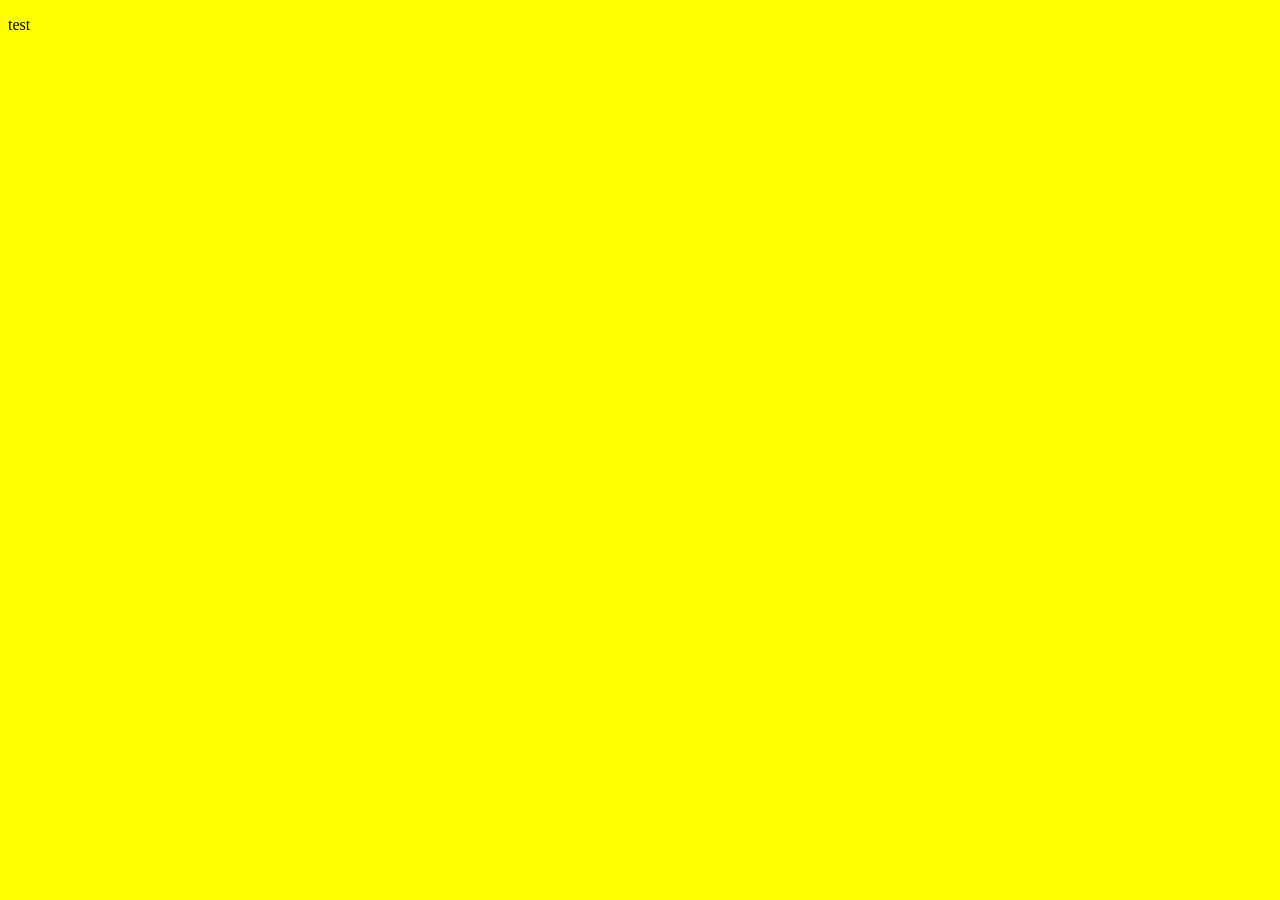
==== html/flexbox1.html @ 231baa7a "set up basics for the lab" ====
<!DOCTYPE html>
<html lang="en">
<head>
    <meta charset="UTF-8">
    <meta name="viewport" content="width=device-width, initial-scale=1.0">
    <title>Document</title>
    <link rel="stylesheet" type="text/css" href="../css/style1.css"/>
</head>
<body>
    <p>test</p>
</body>
</html>
---- css/style1.css ----
body{
    background-color: yellow;
}
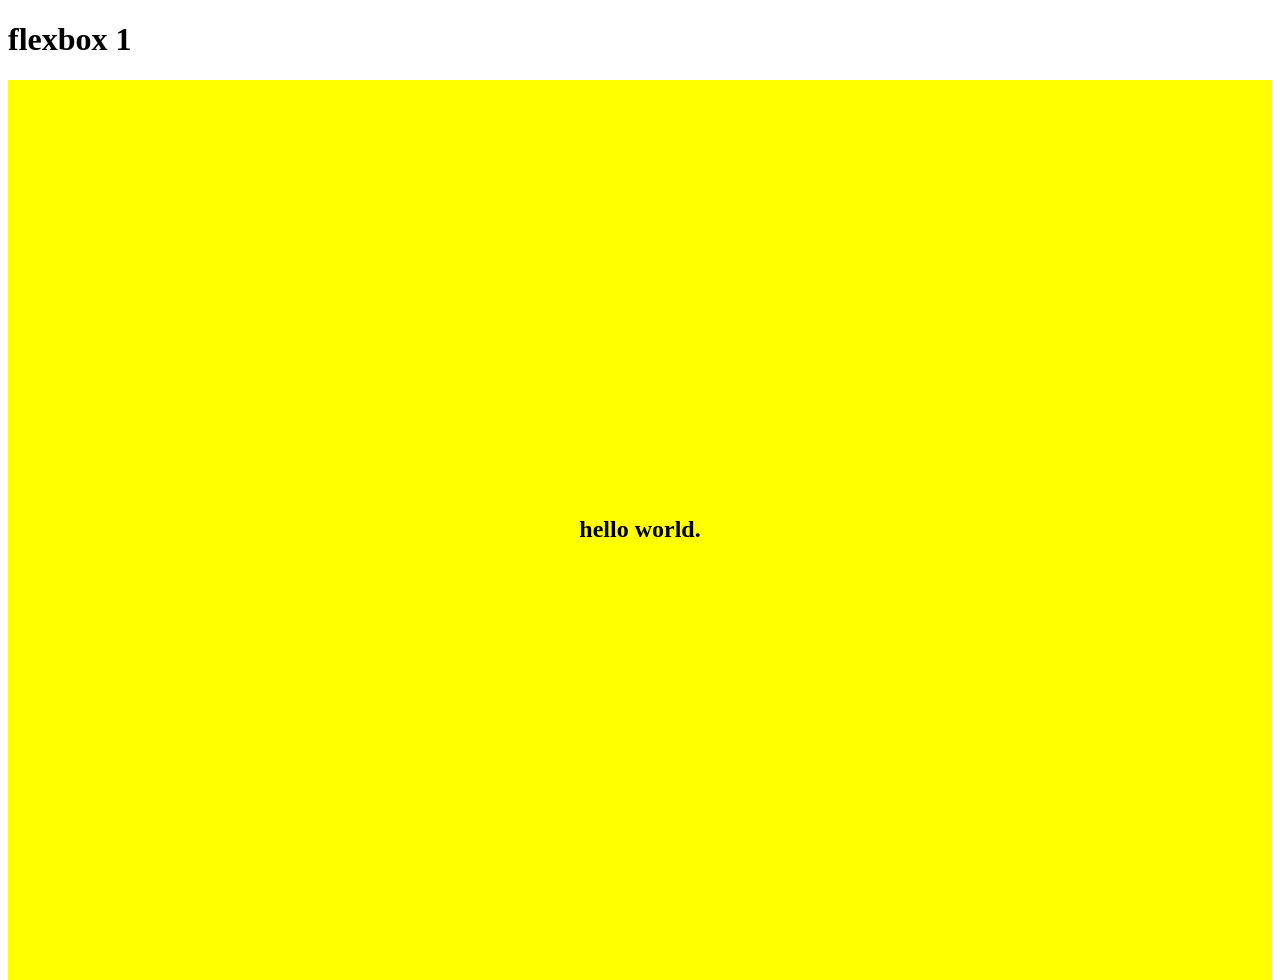
==== commit 24dfe16a: "added a flexbox container to my page: gave html and body height 100%, created a main container cente" ====
--- a/html/flexbox1.html
+++ b/html/flexbox1.html
@@ -7,6 +7,9 @@
     <link rel="stylesheet" type="text/css" href="../css/style1.css"/>
 </head>
 <body>
-    <p>test</p>
+    <h1>flexbox 1</h1>
+    <main>
+        <h2>hello world.</h2>
+    </main>
 </body>
 </html>
--- a/css/style1.css
+++ b/css/style1.css
@@ -1,3 +1,12 @@
-body{
+html, body{
+    height: 100%;
+}
+
+main{
     background-color: yellow;
+    min-height: 100%;
+    display: flex;
+    flex-direction: row;
+    justify-content: center;
+    align-items: center;
 }
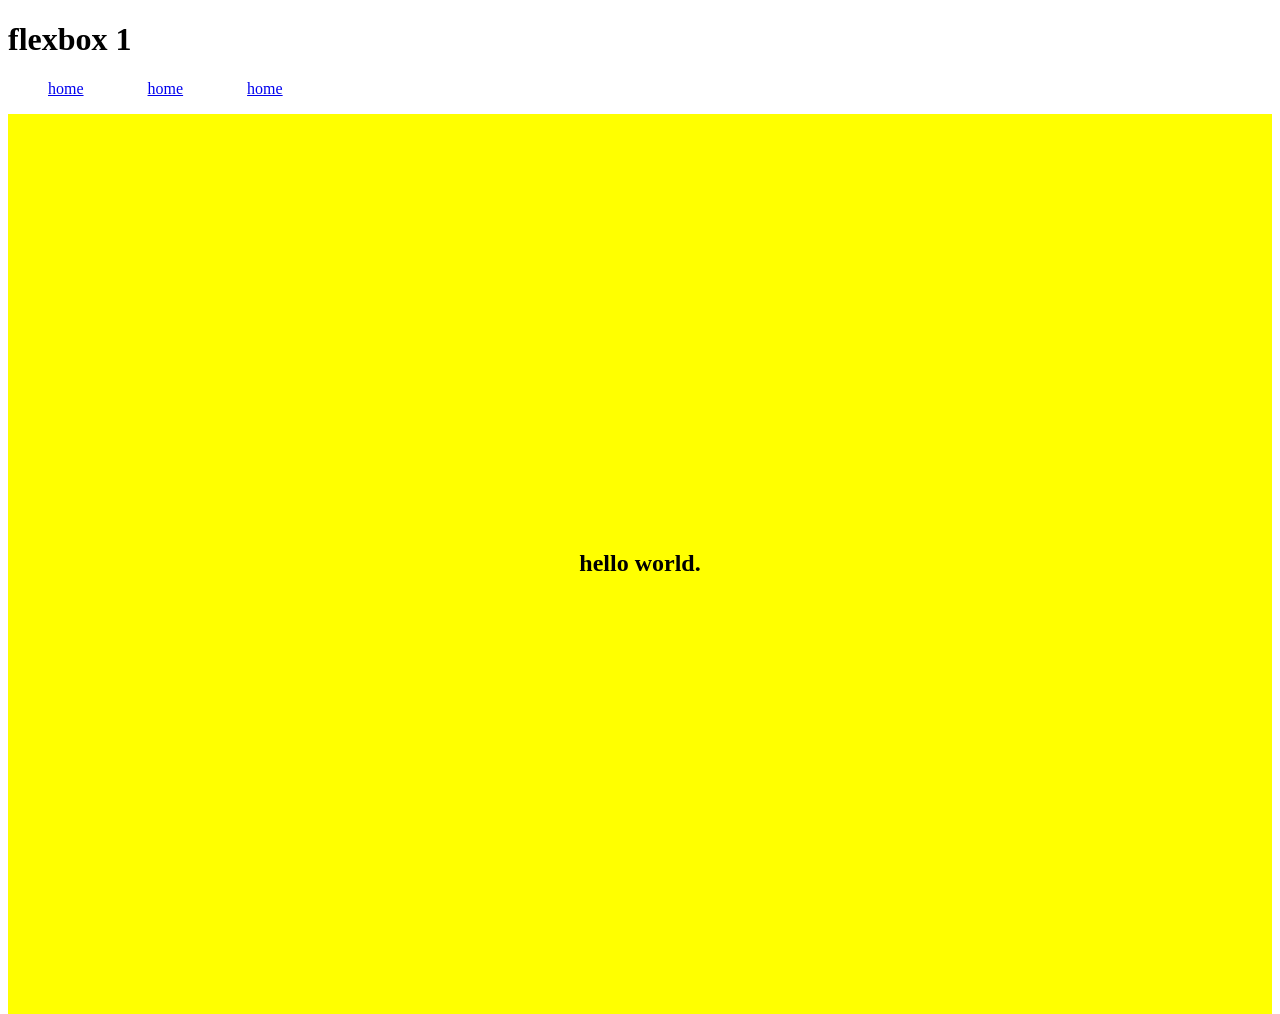
==== commit 3e6669c1: "made a row navigation bar beneath the flexbox 1 header, with three links to home (index.html)" ====
--- a/html/flexbox1.html
+++ b/html/flexbox1.html
@@ -8,6 +8,15 @@
 </head>
 <body>
     <h1>flexbox 1</h1>
+    
+    <nav>
+        <ul>
+            <li><a href="../index.html">home</a></li>
+            <li><a href="../index.html">home</a></li>
+            <li><a href="../index.html">home</a></li>
+        </ul>
+    </nav>
+
     <main>
         <h2>hello world.</h2>
     </main>
--- a/css/style1.css
+++ b/css/style1.css
@@ -9,4 +9,11 @@
     flex-direction: row;
     justify-content: center;
     align-items: center;
+}
+
+nav ul{
+    display: flex;
+    flex-direction: row;
+    gap: 64px;
+    list-style-type: none;
 }
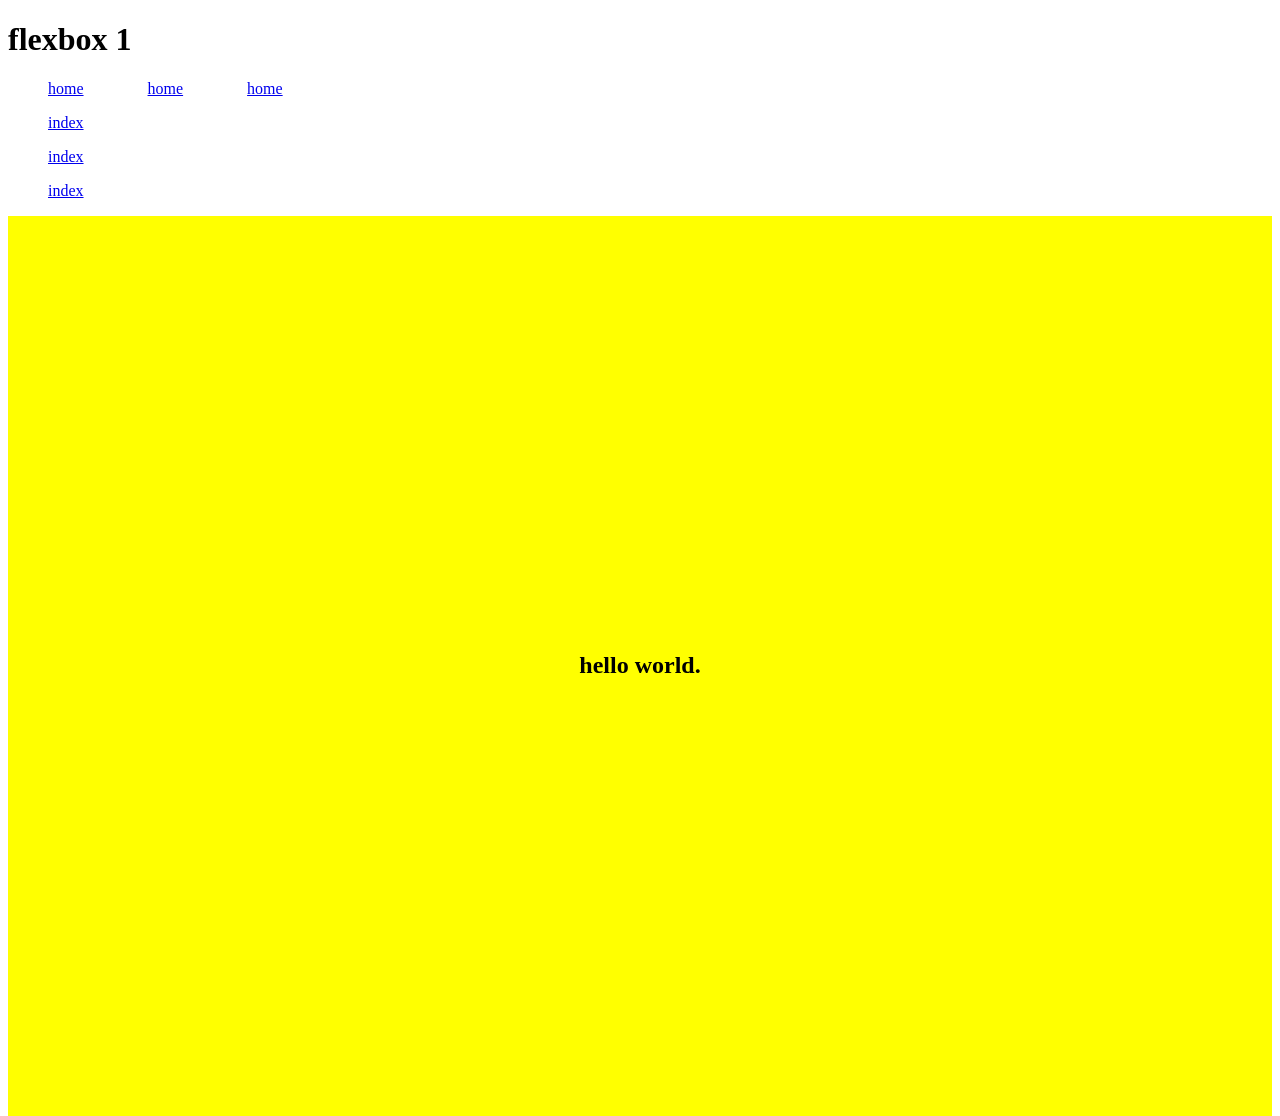
==== commit 70a4d0c5: "added another navigation bar that's vertical, with three index links (index.html)" ====
--- a/html/flexbox1.html
+++ b/html/flexbox1.html
@@ -8,7 +8,7 @@
 </head>
 <body>
     <h1>flexbox 1</h1>
-    
+
     <nav>
         <ul>
             <li><a href="../index.html">home</a></li>
@@ -17,6 +17,14 @@
         </ul>
     </nav>
 
+    <div class="vertical">
+        <ul>
+            <li><a href="../index.html">index</a></li>
+            <li><a href="../index.html">index</a></li>
+            <li><a href="../index.html">index</a></li>
+        </ul>
+    </div>
+
     <main>
         <h2>hello world.</h2>
     </main>
--- a/css/style1.css
+++ b/css/style1.css
@@ -16,4 +16,11 @@
     flex-direction: row;
     gap: 64px;
     list-style-type: none;
+}
+
+.vertical ul{
+    display: flex;
+    flex-direction: column;
+    gap: 16px;
+    list-style-type: none;
 }
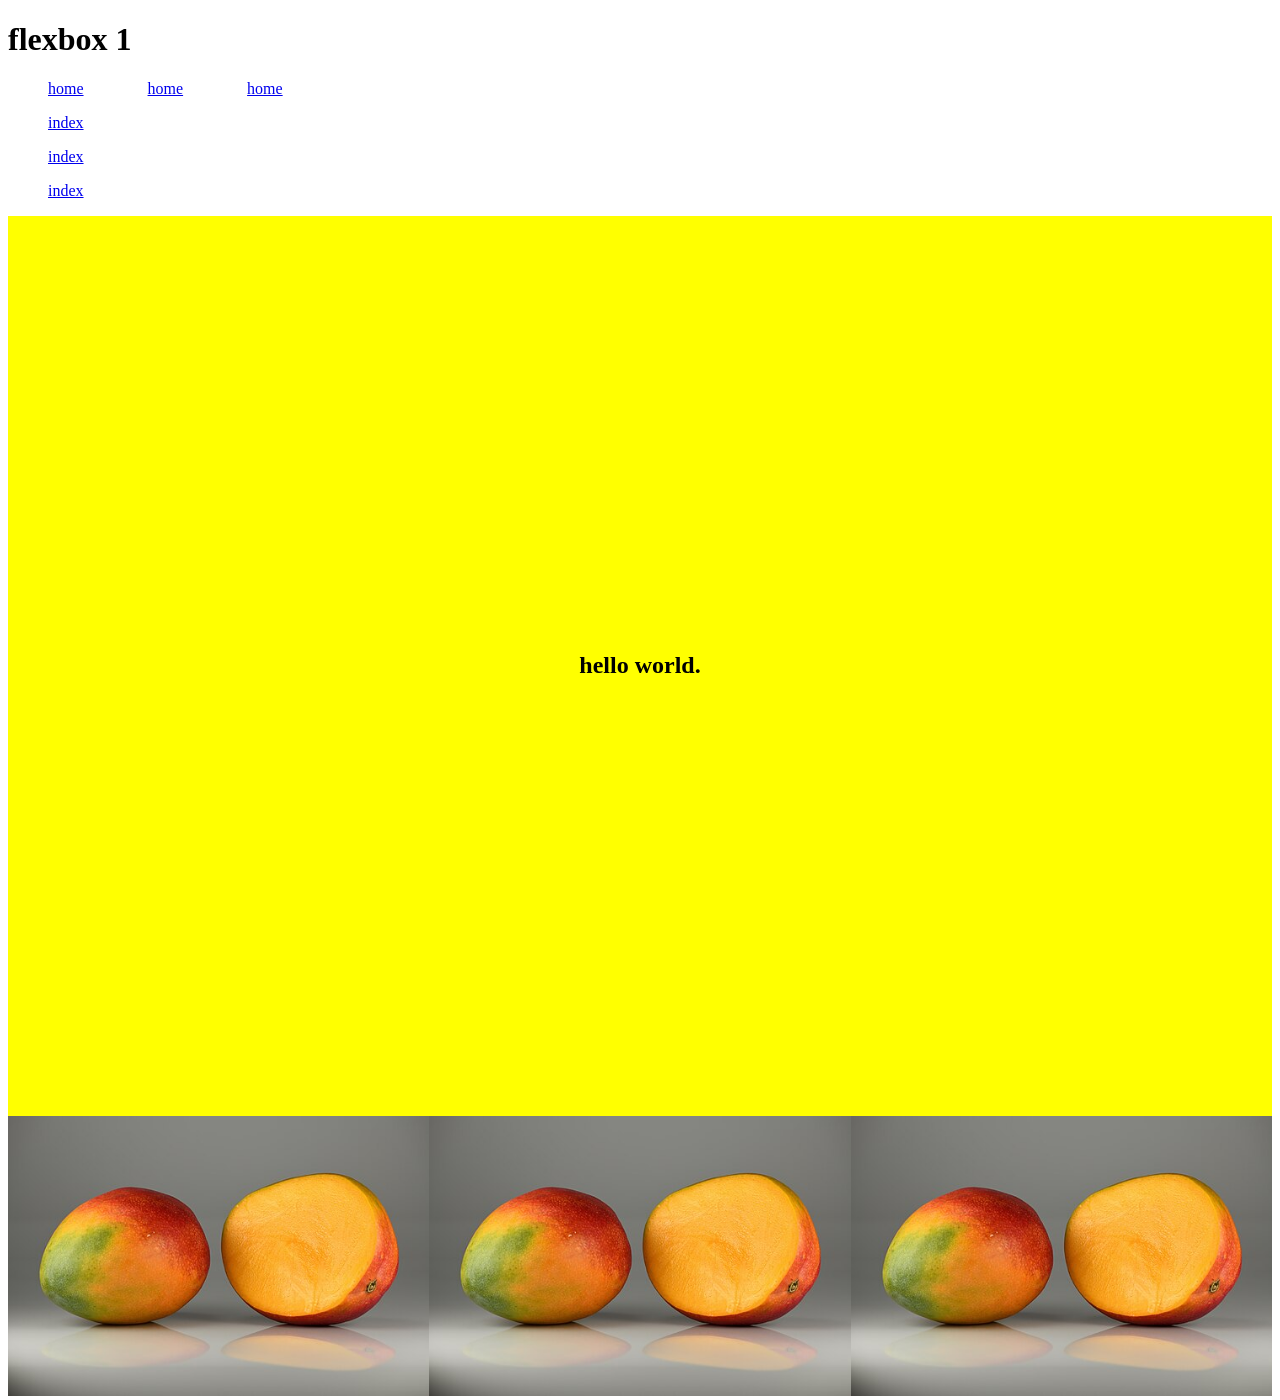
==== commit 2ff11de3: "created a flex container beneath the yellow one, with three flex images: uploaded hapusmango.jpg in " ====
--- a/html/flexbox1.html
+++ b/html/flexbox1.html
@@ -28,5 +28,17 @@
     <main>
         <h2>hello world.</h2>
     </main>
+
+    <div class="pane">
+        <div class="card">
+            <img class="mango" src="../media/hapusmango.jpg" alt="mango pic">
+        </div>
+        <div class="card">
+            <img class="mango" src="../media/hapusmango.jpg" alt="mango pic">
+        </div>
+        <div class="card">
+            <img class="mango" src="../media/hapusmango.jpg" alt="mango pic">
+        </div>
+    </div>
 </body>
 </html>
--- a/css/style1.css
+++ b/css/style1.css
@@ -23,4 +23,17 @@
     flex-direction: column;
     gap: 16px;
     list-style-type: none;
+}
+
+.pane{
+    display: flex;
+    flex-direction: row;
+}
+
+.card{
+    flex: 1;
+}
+
+.mango{
+    width: 100%;
 }
